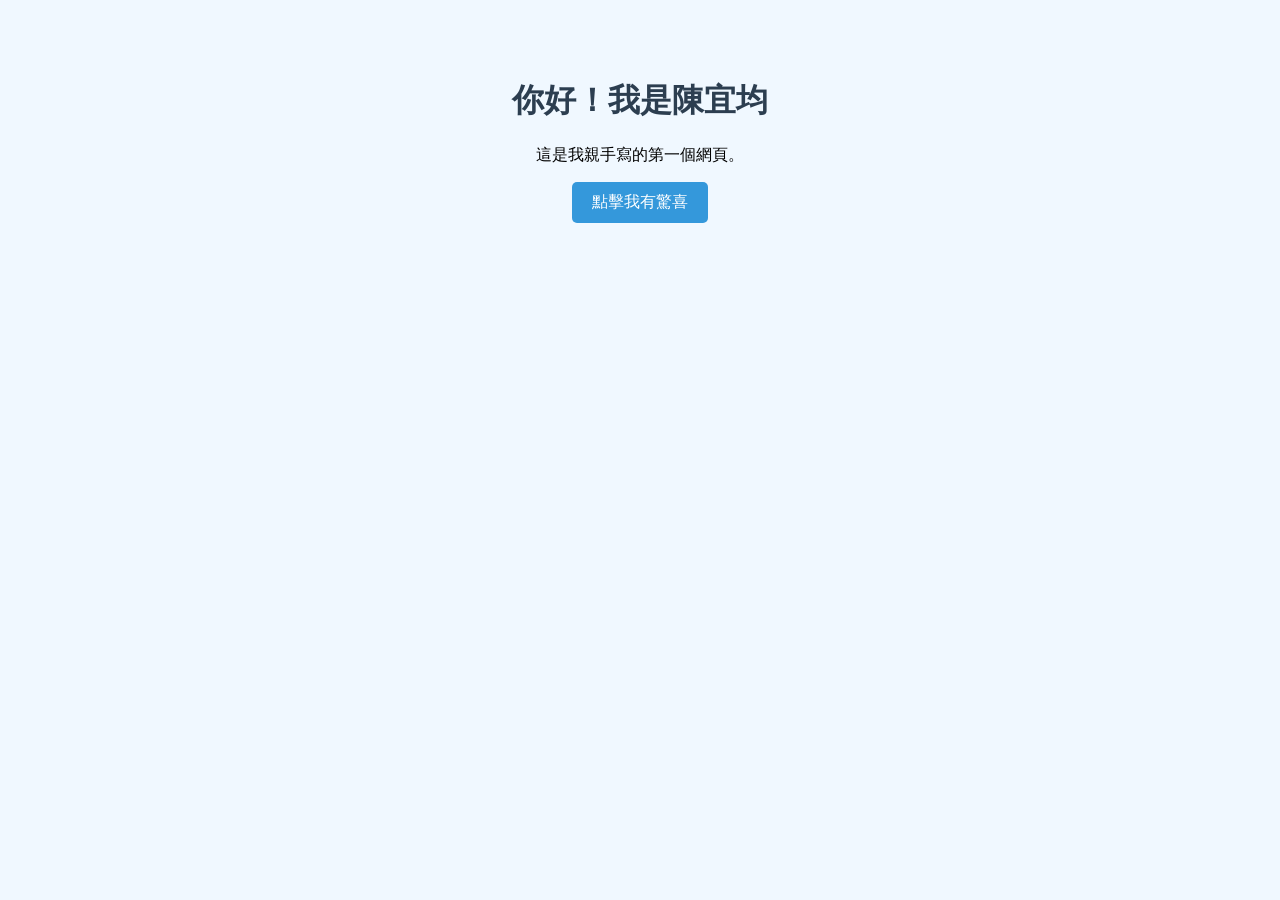
==== lab2/index.html @ a714022f "Initial commit" ====
<!DOCTYPE html>
<html lang="zh-TW">
<head>
    <meta charset="UTF-8">
    <title>我的第一個網頁</title>
    <style>
        /* 這裡就是 CSS，幫網頁化妝 */
        body {
            font-family: Arial, sans-serif;
            text-align: center;
            background-color: #f0f8ff;
            padding: 50px;
        }
        h1 {
            color: #2c3e50;
        }
        button {
            padding: 10px 20px;
            font-size: 16px;
            cursor: pointer;
            background-color: #3498db;
            color: white;
            border: none;
            border-radius: 5px;
        }
    </style>
</head>
<body>

    <h1>你好！我是陳宜均</h1>
    <p>這是我親手寫的第一個網頁。</p>
    
    <button onclick="showMessage()">點擊我有驚喜</button>

    <script>
        // 這裡就是 JavaScript，控制互動
        function showMessage() {
            alert("恭喜你！你已經踏出網頁開發的第一步了！");
        }
    </script>

</body>
</html>
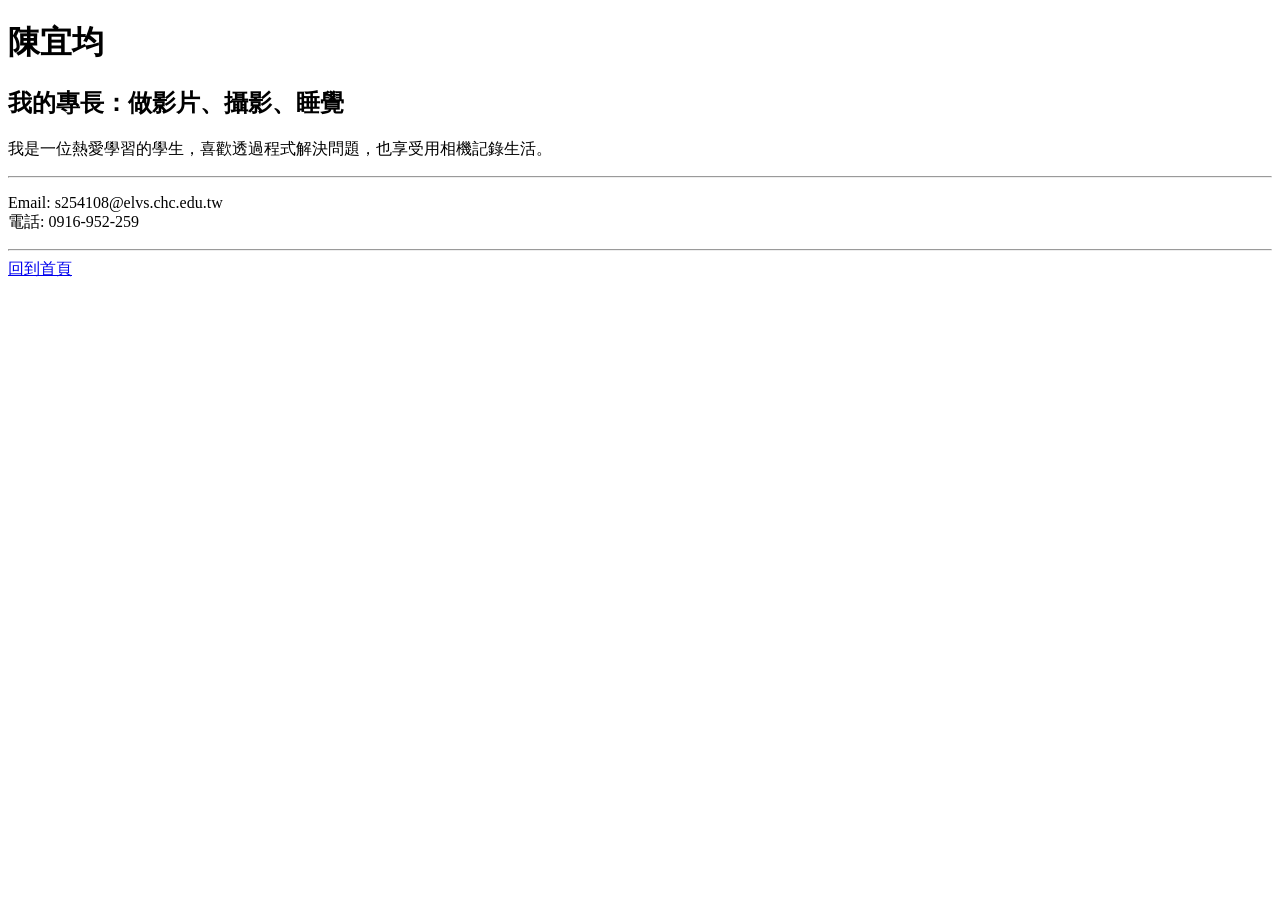
==== commit cb816b9f: "33333" ====
--- a/lab2/index.html
+++ b/lab2/index.html
@@ -1,43 +1,34 @@
 <!DOCTYPE html>
-<html lang="zh-TW">
+<html lang="zh-Hant">
 <head>
-    <meta charset="UTF-8">
-    <title>我的第一個網頁</title>
-    <style>
-        /* 這裡就是 CSS，幫網頁化妝 */
-        body {
-            font-family: Arial, sans-serif;
-            text-align: center;
-            background-color: #f0f8ff;
-            padding: 50px;
-        }
-        h1 {
-            color: #2c3e50;
-        }
-        button {
-            padding: 10px 20px;
-            font-size: 16px;
-            cursor: pointer;
-            background-color: #3498db;
-            color: white;
-            border: none;
-            border-radius: 5px;
-        }
-    </style>
+    <meta charset="UTF-8"> <!-- 設定網頁編碼，避免中文亂碼 -->
+    <meta name="viewport" content="width=device-width, initial-scale=1.0"> <!-- 讓手機也能正常顯示 -->
+    <title>關於我</title> <!-- 瀏覽器分頁上顯示的標題 -->
 </head>
 <body>
+    <!-- 主標題：我的名字 -->
+    <h1>陳宜均</h1>
 
-    <h1>你好！我是陳宜均</h1>
-    <p>這是我親手寫的第一個網頁。</p>
-    
-    <button onclick="showMessage()">點擊我有驚喜</button>
+    <!-- 副標題：我的專長 -->
+    <h2>我的專長：做影片、攝影、睡覺</h2>
 
-    <script>
-        // 這裡就是 JavaScript，控制互動
-        function showMessage() {
-            alert("恭喜你！你已經踏出網頁開發的第一步了！");
-        }
-    </script>
+    <!-- 自我介紹段落 -->
+    <p>
+        我是一位熱愛學習的學生，喜歡透過程式解決問題，也享受用相機記錄生活。
+    </p>
 
+    <!-- 分隔線 -->
+    <hr>
+
+    <!-- 聯絡資訊 -->
+    <p>
+        Email: s254108@elvs.chc.edu.tw<br>
+        電話: 0916-952-259
+    </p>
+
+    <hr>
+
+    <!-- 回首頁 -->
+    <a href="index.html">回到首頁</a>
 </body>
 </html>
